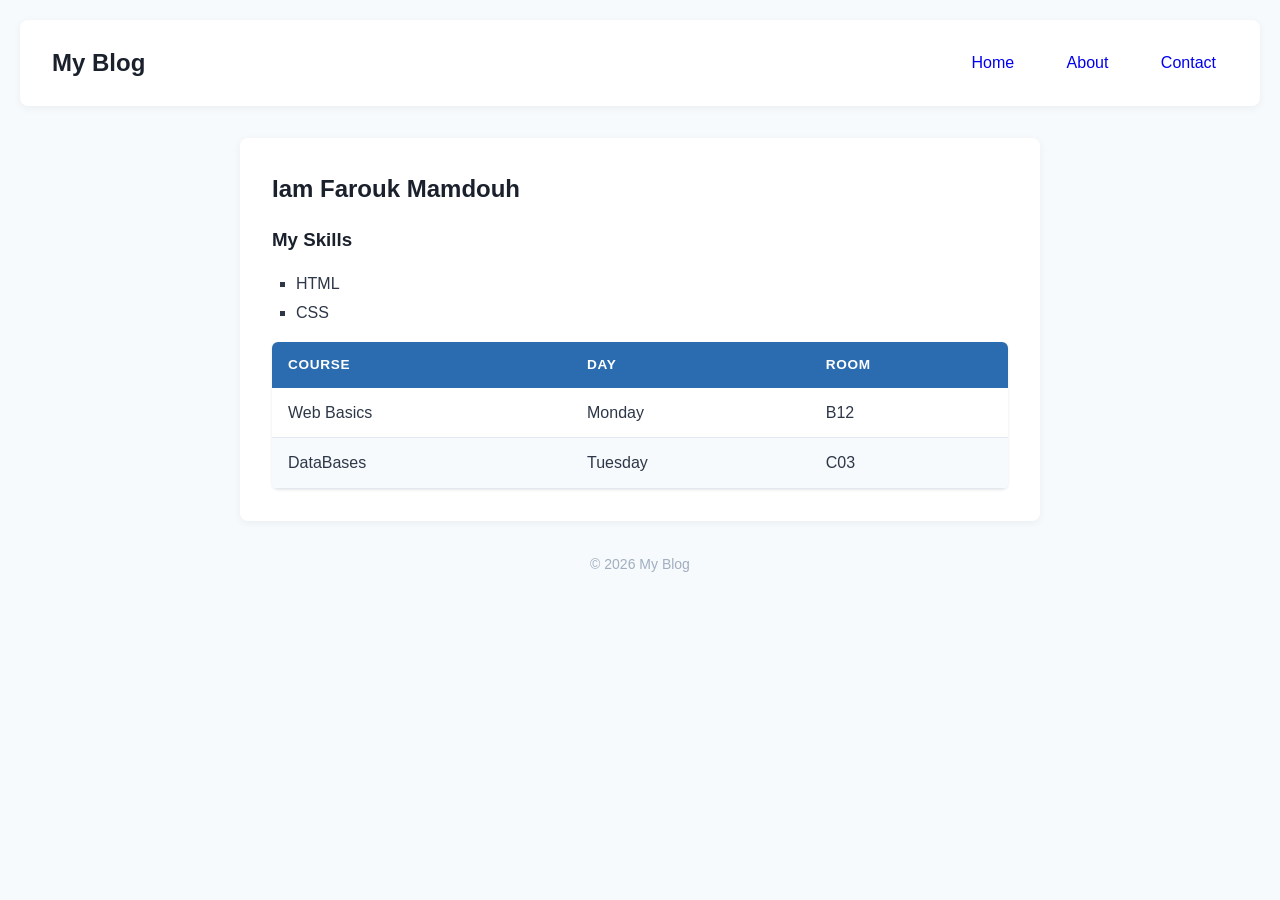
==== about.html @ 7bf99b9c "Add files via upload" ====
<!DOCTYPE html>
<html lang="en">
<head>
    <meta charset="UTF-8">
    <meta name="viewport" content="width=device-width, initial-scale=1.0">
    <title>About</title>
    <link rel="stylesheet" href="Stylesheet.css">
</head>
<body>
    <header>
        <h1>My Blog</h1>
        <nav>
            <a href="index.html">Home</a>
            <a href="about.html">About</a>
            <a href="contact.html">Contact</a>
        </nav>
    </header>
    <main>
      <h2>Iam Farouk Mamdouh</h2>
      <h3>My Skills</h3>
      <ul>
        <li>HTML</li>
        <li>CSS</li>
      </ul>
      <table> 
        <thead> 
            <tr>
                <th>Course</th><th>Day</th><th>Room</th>
            </tr>
        </thead>
        <tbody>
            <tr>
                <td>Web Basics</td> <td>Monday</td><td>B12</td>
            </tr>
            <tr>
                <td>DataBases</td><td>Tuesday</td><td>C03</td>
            </tr>
        </tbody>
      </table>
    </main>
    <footer>
        <p>&copy; 2026 My Blog</p>
    </footer>
</body>
</html>
---- Stylesheet.css ----
* {
    box-sizing: border-box;
    margin: 0;
    padding: 0;
}
body {
    font-family: -apple-system, BlinkMacSystemFont, "Segoe UI", Roboto, Helvetica, Arial, sans-serif;
    line-height: 1.6;
    color: #2d3748;
    background-color: #f7fafc;
    padding: 20px;
}

header {
    background-color: #ffffff;
    padding: 1.5rem 2rem;
    border-radius: 8px;
    box-shadow: 0 2px 8px rgba(0, 0, 0, 0.05);
    display: flex;
    justify-content: space-between;
    align-items: center;
    margin-bottom: 2rem;
}
header h1 {
    font-size: 1.5rem;
    color: #1a202c;
}

nav a {
    text-decoration: none;
    font-weight: 500;
    margin-left: 1.5rem;
    padding: 0.5rem 0.75rem;
    transition: all 0.2s ease;
}
nav a:hover {
    color: #2b6cb0;
    background-color: #ebf8ff;
}
main {
    max-width: 800px;
    margin: 0 auto;
    background: #ffffff;
    padding: 2rem;
    border-radius: 8px;
    box-shadow: 0 2px 8px rgba(0, 0, 0, 0.05);
}
ol {
    margin-bottom: 2rem;
}
h2, h3 {
    color: #1a202c;
    margin-bottom: 1rem;
}

ul {
    list-style-type: square;
    padding-left: 1.5rem;
}

ul li {
    margin-bottom: 0.25rem;
}
table {
    width: 100%;
    border-collapse: collapse;
    margin-top: 1rem;
    background-color: #ffffff;
    overflow: hidden;
    border-radius: 6px;
    box-shadow: 0 1px 3px rgba(0, 0, 0, 0.1);
}

th, td {
    padding: 0.75rem 1rem;
    text-align: left;
}

th {
    background-color: #2b6cb0;
    color: #ffffff;
    font-weight: 600;
    text-transform: uppercase;
    font-size: 0.85rem;
    letter-spacing: 0.05em;
}
tbody tr:nth-child(even) {
    background-color: #f7fafc;
}
tbody tr:hover {
    background-color: #edf2f7;
}
td {
    border-bottom: 1px solid #e2e8f0;
}
footer {
    text-align: center;
    margin-top: 2rem;
    color: #a0aec0;
    font-size: 0.875rem;
}
ol h2 {
    font-size: 2rem;
    margin-bottom: 1rem;
    background-color:beige;
}
ol article p{
    margin-bottom: 10px;
    margin-left: 20px;
}
.contact-form {
    margin-top: 1.5rem;
    display: flex;
    flex-direction: column;
    gap: 1.25rem;
}

.form-group {
    display: flex;
    flex-direction: column;
}

.form-group label {
    font-weight: 600;
    font-size: 0.95rem;
    color:#2b6cb0;
    margin-bottom: 0.4rem;
}
.form-group input[type="text"],
.form-group input[type="email"],
.form-group input[type="number"],
.form-group input[type="date"],
.form-group select,
.form-group textarea {
    width: 100%;
    padding: 0.75rem;
    border: 1px solid #cbd5e0;
    border-radius: 6px;
    font-size: 1rem;
    font-family: inherit;
    color: #2d3748;
    background-color: #ffffff;
    transition: border-color 0.2s ease, box-shadow 0.2s ease;
}

.options {
    display: flex;
    flex-wrap: wrap;
    gap: 1rem;
    margin-top: 0.25rem;
}

.label {
    display: flex;
    align-items: center;
    gap: 0.5rem;
    font-weight: normal;
    cursor: pointer;
}

.label input[type="radio"],
.label input[type="checkbox"] {
    width: 1.1rem;
    height: 1.1rem;
    accent-color: #2b6cb0;
    cursor: pointer;
}
.submit {
    background-color: #2b6cb0;
    color: #ffffff;
    font-size: 1rem;
    font-weight: 600;
    padding: 0.85rem 1.5rem;
    border: none;
    border-radius: 6px;
    cursor: pointer;
    transition: background-color 0.2s ease, transform 0.1s ease;
    align-self: flex-start;
}
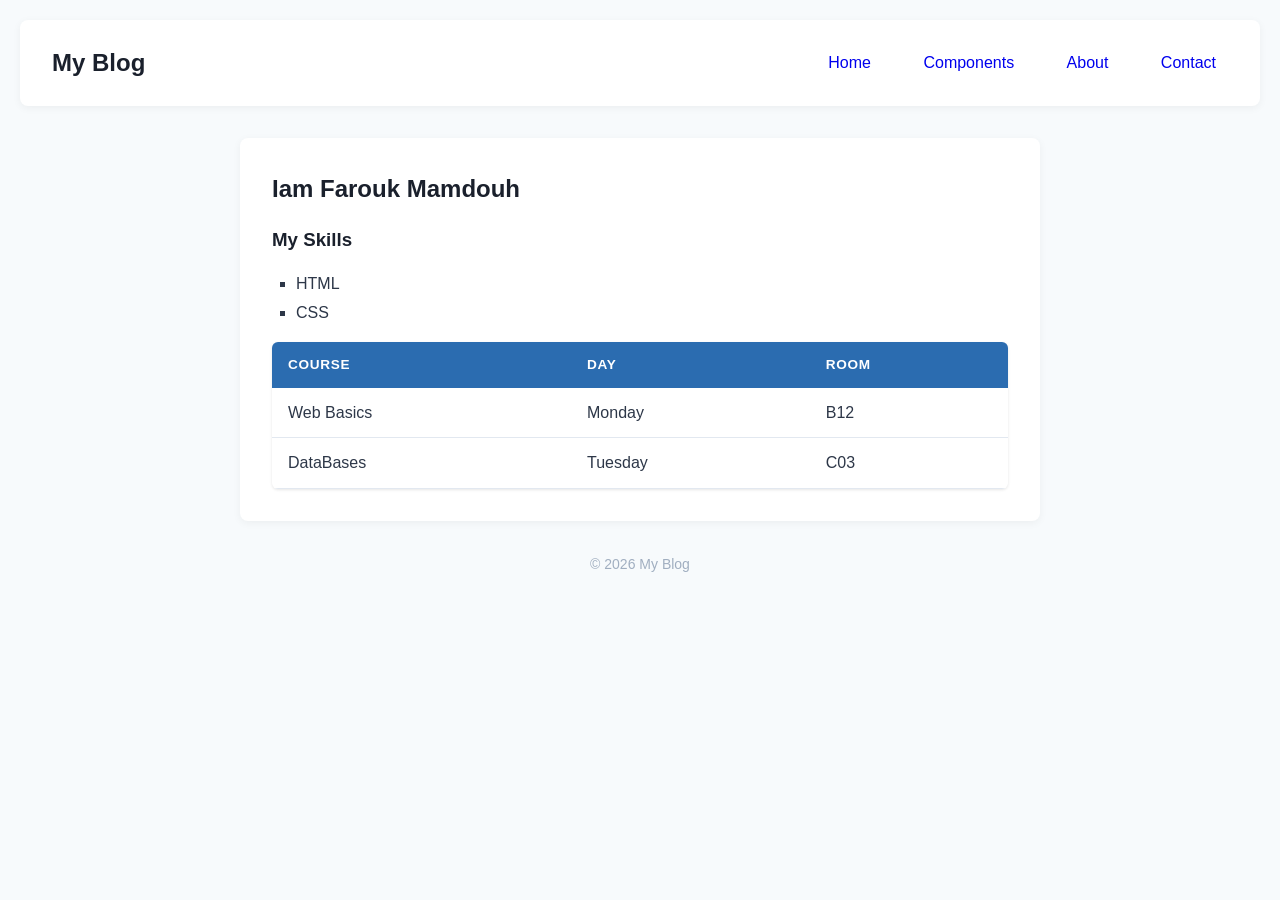
==== commit d71d2e20: "Add files via upload" ====
--- a/about.html
+++ b/about.html
@@ -11,6 +11,7 @@
         <h1>My Blog</h1>
         <nav>
             <a href="index.html">Home</a>
+            <a href="components.html">Components</a>
             <a href="about.html">About</a>
             <a href="contact.html">Contact</a>
         </nav>
--- a/Stylesheet.css
+++ b/Stylesheet.css
@@ -4,28 +4,40 @@
     padding: 0;
 }
 body {
-    font-family: -apple-system, BlinkMacSystemFont, "Segoe UI", Roboto, Helvetica, Arial, sans-serif;
+    font-family:  "Segoe UI", Roboto, Helvetica, Arial, sans-serif;
     line-height: 1.6;
     color: #2d3748;
     background-color: #f7fafc;
     padding: 20px;
 }
-
 header {
-    background-color: #ffffff;
+    background-color: #ffffff; 
+    flex-wrap: wrap; 
+    gap: 10px; ;
+    border-radius: 8px;
     padding: 1.5rem 2rem;
-    border-radius: 8px;
     box-shadow: 0 2px 8px rgba(0, 0, 0, 0.05);
     display: flex;
     justify-content: space-between;
     align-items: center;
     margin-bottom: 2rem;
 }
-header h1 {
+ header h1 {
     font-size: 1.5rem;
     color: #1a202c;
 }
-
+header .logo {
+    text-decoration: none;
+    margin-left: 1.5rem;
+    padding: 0.5rem 0.75rem;
+    transition: all 0.2s ease;
+    font-size: 1.5rem; 
+    color: black;
+}
+header a:hover {
+    color: #2b6cb0;
+    background-color: #ebf8ff;
+} 
 nav a {
     text-decoration: none;
     font-weight: 500;
@@ -36,6 +48,132 @@
 nav a:hover {
     color: #2b6cb0;
     background-color: #ebf8ff;
+}
+.container .hero { 
+    padding: 64px 0 40px;
+    background: #ebf3f8;
+    border-radius: 8px;
+    text-align: center;
+    box-shadow: 0 2px 8px rgba(0, 0, 0, 0.05);
+ } 
+.container.hero p { 
+    max-width: 55ch; 
+    color: var(--muted); 
+    font-size: 1.125rem;
+    text-align: center; 
+}
+.container.hero .actions { 
+    display: flex; 
+    gap: 12px; 
+    flex-wrap: wrap; 
+    margin-top: 24px;
+}
+.btn {
+display: inline-block;
+padding: 10px 20px;
+font: inherit;
+font-weight: 600;
+color: #ba1616;
+background: var(--primary);
+border: 2px solid var(--primary);
+border-radius: var(--radius);
+text-decoration: none;
+cursor: pointer;
+transition: background .15s, border-color .15s;
+}
+.btn:hover:not(:disabled),
+.btn.is-hover {
+background: var(--primary-dark);
+border-color: var(--primary-dark);
+}
+.btn:focus-visible { outline: 3px solid #93b4f8; outline-offset: 2px; }
+.btn:disabled {
+background: #cbd5e1;
+border-color: #cbd5e1;
+color: #64748b;
+cursor: not-allowed;
+}
+.btn-outline { background: transparent; color: var(--primary); }
+.btn-outline:hover:not(:disabled) { background: var(--primary); color: #fff;
+}
+.card {
+background: var(--surface);
+border: 1px solid var(--border);
+border-radius: var(--radius);
+padding: 24px;
+box-shadow: 0 1px 3px rgba(15, 23, 42, .08);
+}
+.card h3 { font-size: 1.25rem; }
+.card p { color: var(--muted); }
+.card .btn { margin-top: 4px; }
+.container .section1 { 
+    padding: 64px 8rem 40px;
+    background: #ebf3f8;
+    border-radius: 8px;
+    text-align: center;
+    box-shadow: 0 2px 8px rgba(0, 0, 0, 0.05);
+ }
+ .container .section1 p { 
+    padding: 32px 0rem 20px;
+    border-radius: 8px;
+    text-align: center;
+ }
+:root {
+  --primary: #2563eb;
+  --bg: #f8fafc;
+  --text: #09101b;
+  --border: #e2e8f0;
+  --radius: 8px;
+}
+.section {
+  padding: 1.5rem;
+  background-color: #ffffff;
+  border-radius: var(--radius);
+  color: black;
+  font-family: system-ui, -apple-system, BlinkMacSystemFont, 'Segoe UI', Roboto, sans-serif;
+}
+.section h2 {
+  font-size: 1.25rem;
+  font-weight: 600;
+  margin-top: 0;
+  margin-bottom: 1rem;
+}
+
+/* Swatches Grid */
+.swatches {
+  display: flex;
+  flex-wrap: wrap;
+  gap: 1rem;
+}
+
+/* Individual Swatch Card */
+.swatch {
+  display: flex;
+  align-items: center;
+  gap: 0.75rem;
+  padding: 0.5rem 0.75rem;
+  background-color: #ffffff;
+  border: 1px solid var(--border);
+  border-radius: var(--radius);
+  box-shadow: 0 1px 2px 0 rgba(0, 0, 0, 0.05);
+}
+
+/* Color Box */
+.swatch i {
+  display: inline-block;
+  width: 1.75rem;
+  height: 1.75rem;
+  border-radius: 50%;
+  border: 1px solid rgba(0, 0, 0, 0.1);
+  flex-shrink: 0;
+}
+
+/* Code Label */
+.swatch code {
+  font-family: ui-monospace, SFMono-Regular, Menlo, Monaco, Consolas, monospace;
+  font-size: 0.875rem;
+  color: black;
+  white-space: nowrap;
 }
 main {
     max-width: 800px;
@@ -84,9 +222,6 @@
     font-size: 0.85rem;
     letter-spacing: 0.05em;
 }
-tbody tr:nth-child(even) {
-    background-color: #f7fafc;
-}
 tbody tr:hover {
     background-color: #edf2f7;
 }
@@ -108,13 +243,6 @@
     margin-bottom: 10px;
     margin-left: 20px;
 }
-.contact-form {
-    margin-top: 1.5rem;
-    display: flex;
-    flex-direction: column;
-    gap: 1.25rem;
-}
-
 .form-group {
     display: flex;
     flex-direction: column;
@@ -181,3 +309,4 @@
 
 
 
+
